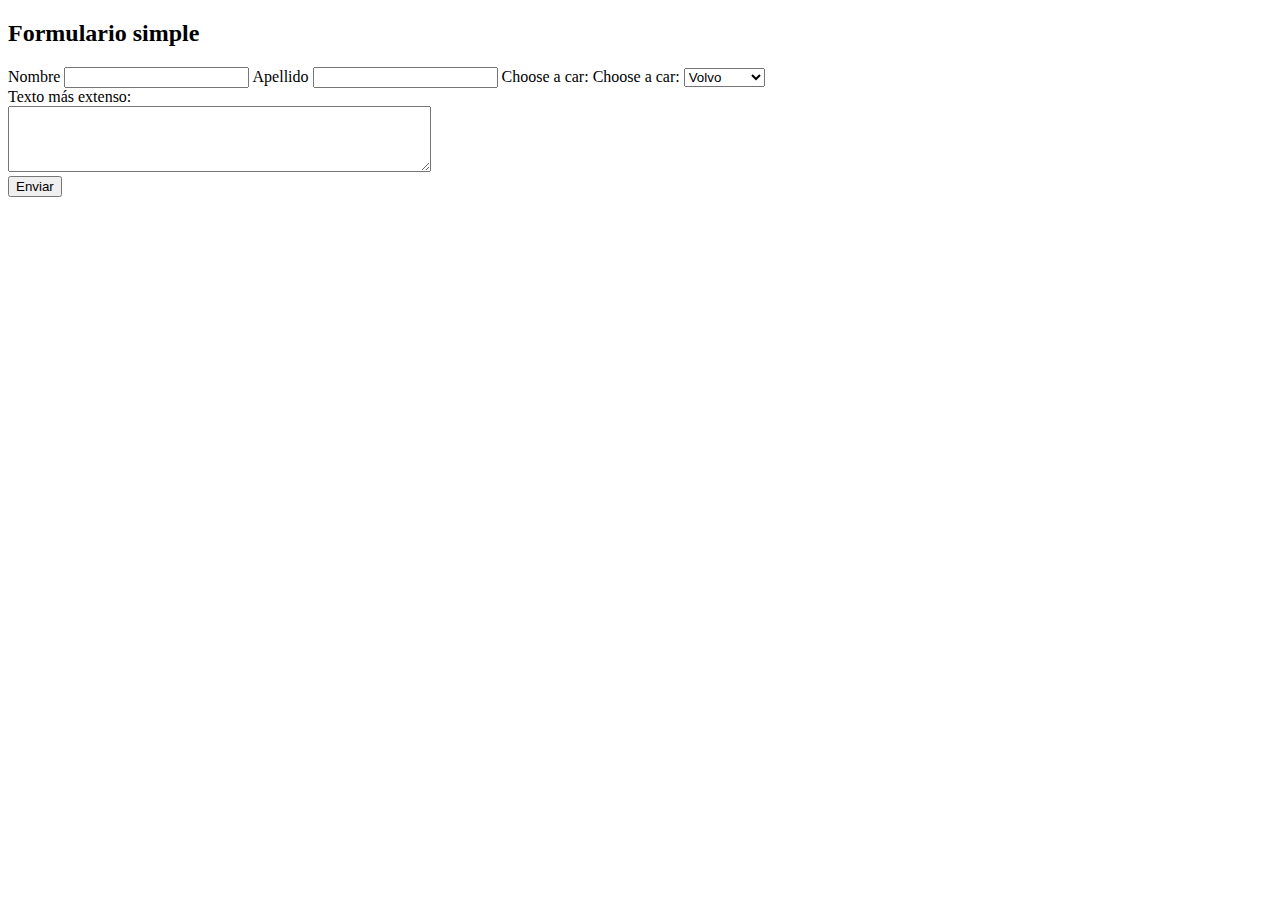
==== form.html @ ebcfd10a "html" ====
<!DOCTYPE html>
<html lang="en">
<head>
    <meta charset="UTF-8">
    <meta http-equiv="X-UA-Compatible" content="IE=edge">
    <meta name="viewport" content="width=device-width, initial-scale=1.0">
    <title>Document</title>
</head>
<body>
    <h2>Formulario simple</h2>
    <form action="form.html" action="get">
        <label for="fname">Nombre</label>
        <input type="text" name="name" id="fname">

        <label for=""flastname">Apellido</label>
        <input type="flastname" name="lastname" id="flastname">
        <label for="cars">Choose a car:</label>
        <label for="cars">Choose a car:</label>
        <select name="cars" id="cars">
        <option value="volvo">Volvo</option>
        <option value="saab">Saab</option>
        <option value="mercedes">Mercedes</option>
        <option value="audi">Audi</option>
        </select>

        <br>
        <label for="w3review">Texto más extenso:</label>
        <br>
    
        <textarea id="w3review" name="w3review" rows="4" cols="50">
        </textarea> 
        <br> <!-- Salto de línea -->
    
        <input type="submit" value="Enviar">
      </form>

</body>
</html>
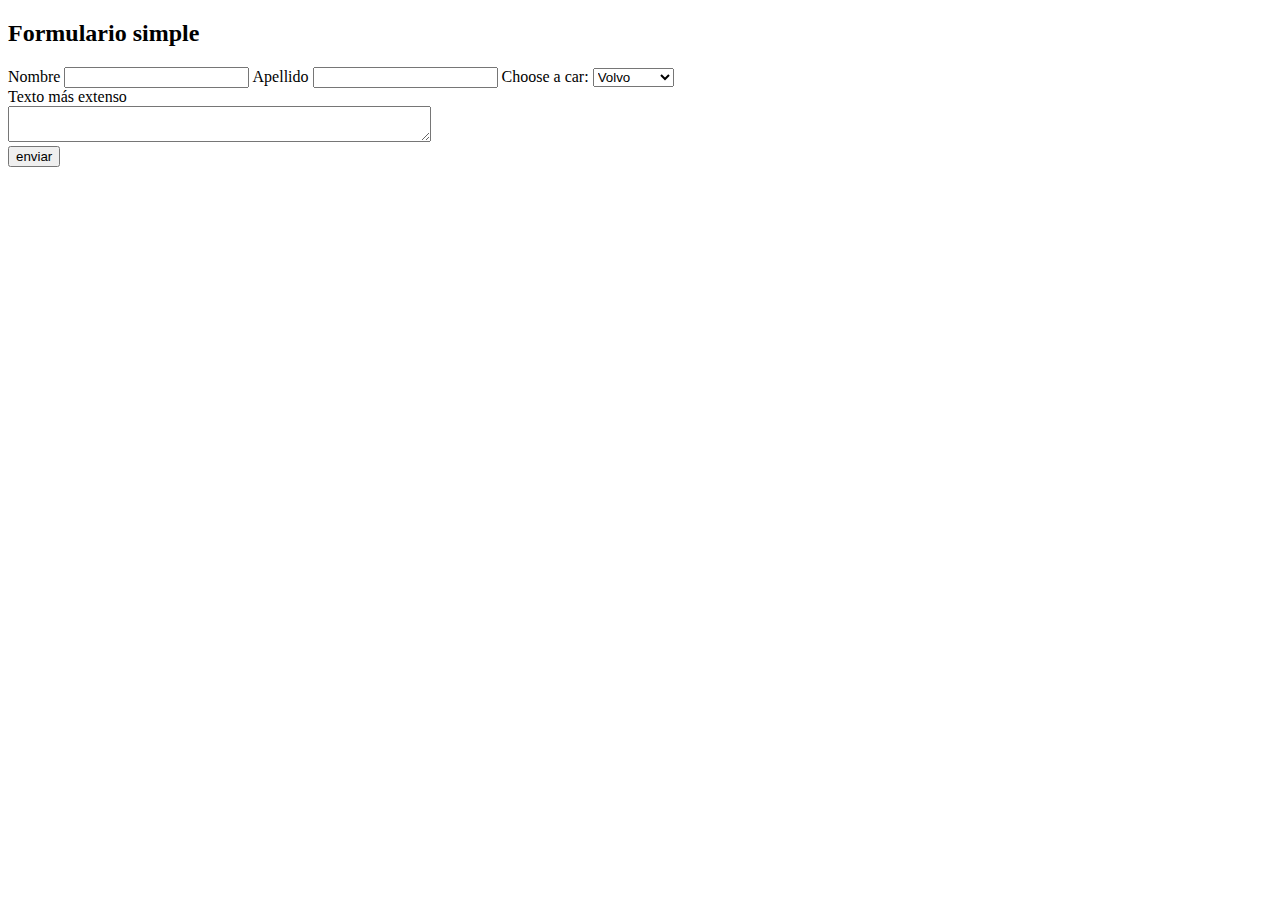
==== commit b74c8f20: "css" ====
--- a/form.html
+++ b/form.html
@@ -11,28 +11,24 @@
     <form action="form.html" action="get">
         <label for="fname">Nombre</label>
         <input type="text" name="name" id="fname">
-
-        <label for=""flastname">Apellido</label>
-        <input type="flastname" name="lastname" id="flastname">
-        <label for="cars">Choose a car:</label>
+        <label for="flasname">Apellido</label>
+        <input type="text" name="lastname">
         <label for="cars">Choose a car:</label>
         <select name="cars" id="cars">
-        <option value="volvo">Volvo</option>
-        <option value="saab">Saab</option>
-        <option value="mercedes">Mercedes</option>
-        <option value="audi">Audi</option>
+          <option value="volvo">Volvo</option>
+          <option value="saab">Saab</option>
+          <option value="mercedes">Mercedes</option>
+          <option value="audi">Audi</option>
         </select>
+        <br>
+        <label for="w3review">Texto más extenso</label>
+        <br>
+        <textarea id="w3review" name="w3review rows="4"  cols="50">
+        </textarea>
+        <br> <!--salto de linea-->
+        <input type="submit" value="enviar">
+    </form>
+</body>
+</html>
 
-        <br>
-        <label for="w3review">Texto más extenso:</label>
-        <br>
-    
-        <textarea id="w3review" name="w3review" rows="4" cols="50">
-        </textarea> 
-        <br> <!-- Salto de línea -->
-    
-        <input type="submit" value="Enviar">
-      </form>
-
-</body>
-</html>+    